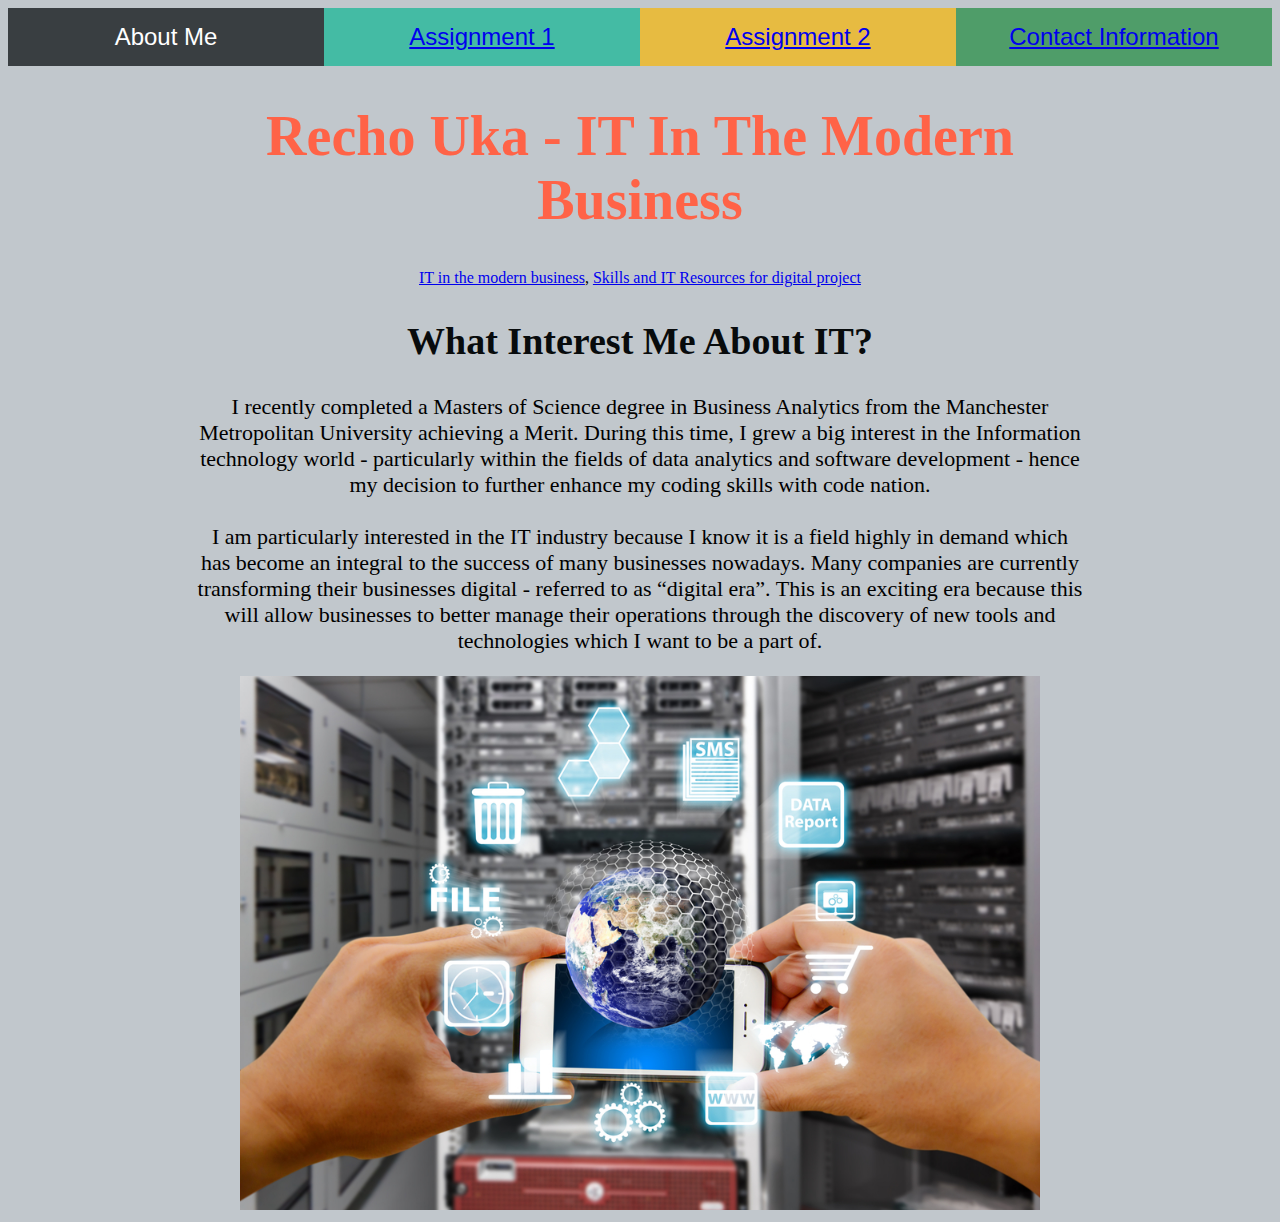
==== index.html @ 48ea082d "update" ====
<!DOCTYPE html>
<html lang="en">
<head>
   <meta charset="UTF-8">
   <meta name="viewport" content="width=device-width, initial-scale=1.0">
   <meta http-equiv="X-UA-Compatible" content="ie=edge">
   <link rel="stylesheet" type="text/css" href= "main.css">
   <title>IT In the Modern Business</title>
</head>
<body>
       <div class="container static">
               <div class="box box1">About Me </div>
               <div class="box box2"><a href="assignment1.html">
               Assignment 1 </a></div>
               <div class="box box3"><a href="assignment2.html">Assignment 2</a> </div>
               <div class="box box4"><a href="contactme.html">Contact Information</a> </div>
           </div>
           <div class="wrapper">
   <h1>Recho Uka - IT In The Modern Business</h1>
<a href="#it"> IT in the modern business</a>, <a href="#IT Resources"> Skills and IT Resources for digital project</a>


       <h2>What Interest Me About IT?</h2>
   <p>I recently completed a Masters of Science degree in Business Analytics from
       the Manchester Metropolitan University achieving a Merit. During this time,
       I grew a big interest in the Information technology world - particularly within
       the fields of data analytics and software development - hence my decision to
       further enhance my coding skills with code nation.      
       <br> <br>
       I am particularly interested in the IT industry because I know it is a field highly
       in demand which has become an integral to the success of many businesses nowadays.
       Many companies are currently transforming their businesses digital - referred to
       as “digital era”. This is an exciting era because this will allow businesses to better
       manage their operations through the discovery of new tools and technologies
       which I want to be a part of.
           </p>
           
   <div>
       <img src="Role-of-IT-in-Modern-Business.jpg" alt="IT in Business" width="800" height="600">
    </div>

</body>
</html>
---- main.css ----
* {
    text-align: center;
    border-style: hidden;
    border-color: #82909bdc;
   
    
 }

.static1{
   position:fixed;
   min-width: 100%;
}


 body {
    background-color: #c1c7cc;
 }
 h1 {
    color:#ff6347;
    font-size: 56px;
 }
 

h2{
   color:rgb(8, 11, 12);
    font-size: 38px;
}

 h3 {
    color:rgb(8, 11, 12);
    font-size: 28px;
 }
 
 h4 {
   color:rgb(8, 11, 12);
   font-size: 28px;
 }

 h5 {
   color:rgb(8, 11, 12);
   font-size: 28px;
 }

 h6 {
   color:rgb(8, 11, 12);
   font-size: 28px;
 }
 p {
     font-size: 22px;
     text-align: center;
 }

 img {
    max-width: 100%;
    height: auto
 }
 
 .wrapper{
    width: 70%;
    margin: 0 auto;
 }

 
 .container {
    display: flex;
 }
 
 @import url('https://fonts.googleapis.com/css?family=Montserrat+Alternates:900');
 
 * {
    box-sizing: border-box;
 }
 .box {
    color:white;
    font-size: 24px;
    font-family: 'Montserrat Alternates', sans-serif;
    text-align: center;
    padding:15px;
    flex: 1;
 }
  .box1 { background:#393E41;}
  .box2 { background:#44BBA4;}
  .box3 { background:#E7BB41;}
  .box4 { background:#4F9D69;}
   .box5 { background:rgb(187, 206, 101);}
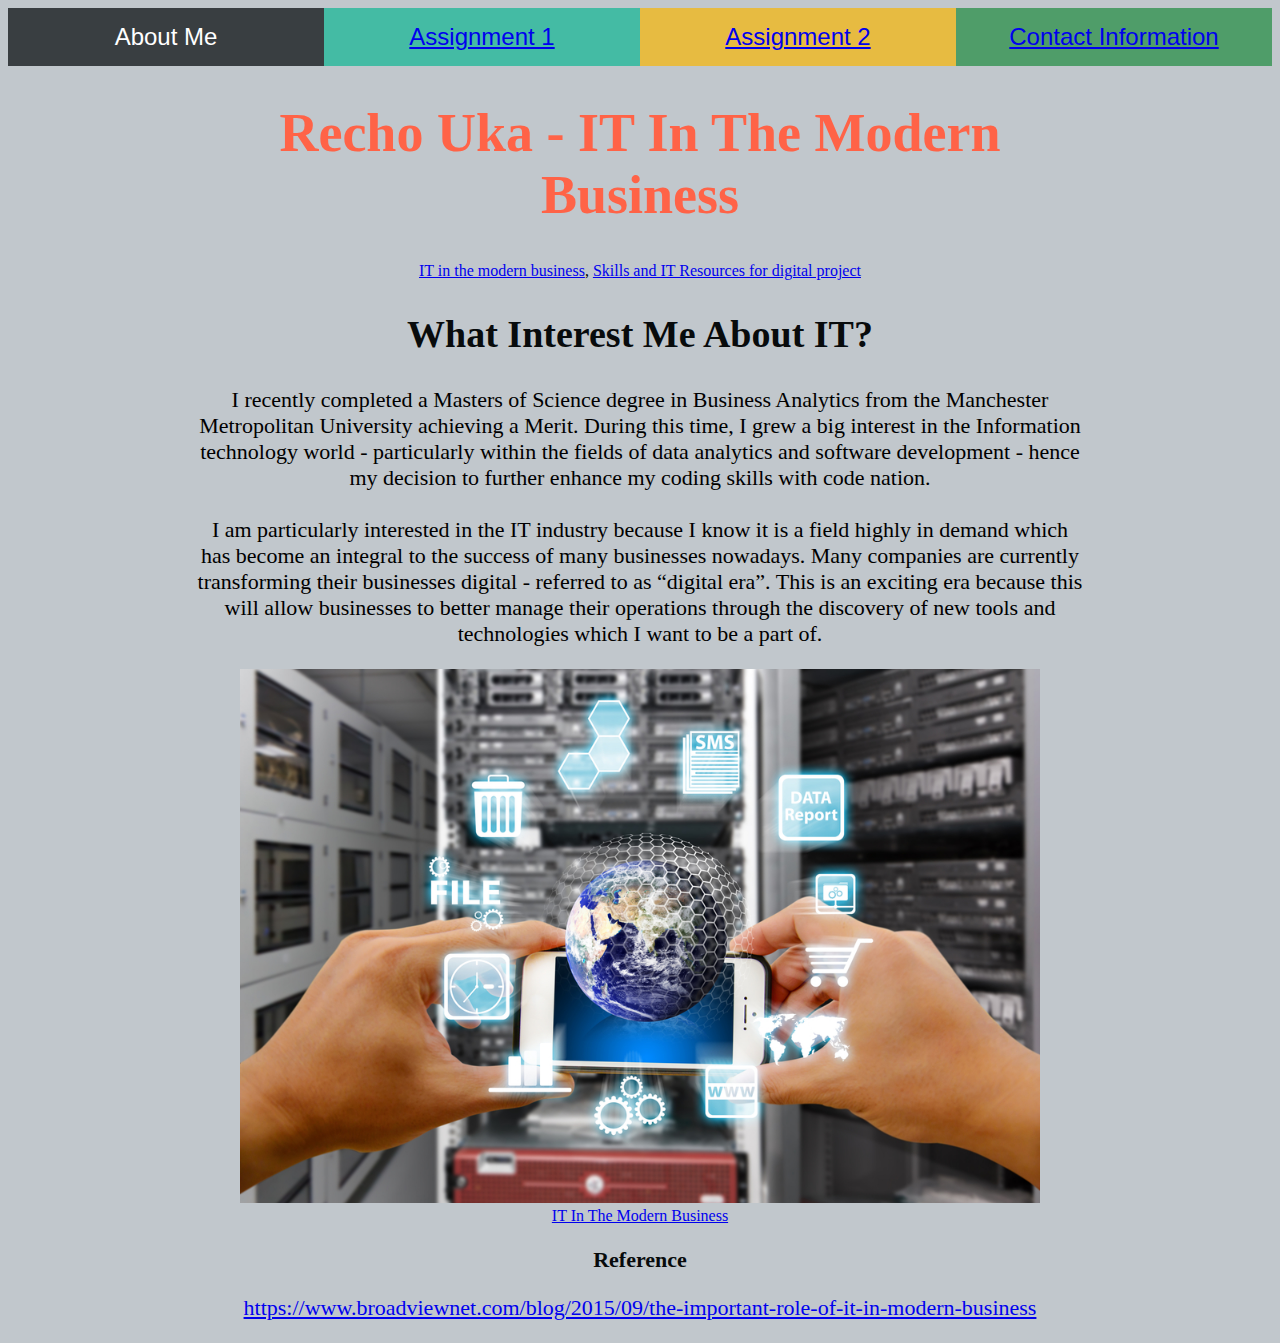
==== commit b9e68b82: "final work" ====
--- a/index.html
+++ b/index.html
@@ -39,5 +39,12 @@
        <img src="Role-of-IT-in-Modern-Business.jpg" alt="IT in Business" width="800" height="600">
     </div>
 
+<a href="https://www.broadviewnet.com/blog/2015/09/the-important-role-of-it-in-modern-business">IT In The Modern Business</a>
+
+<h3 class="reference" >Reference</h3>
+<p>
+    <a href="https://www.broadviewnet.com/blog/2015/09/the-important-role-of-it-in-modern-business">
+https://www.broadviewnet.com/blog/2015/09/the-important-role-of-it-in-modern-business</a>   
+</p>
 </body>
 </html>--- a/main.css
+++ b/main.css
@@ -17,9 +17,21 @@
  }
  h1 {
     color:#ff6347;
-    font-size: 56px;
+    font-size: 54px;
  }
  
+ .Outcome1 {
+   color:hsl(277, 69%, 54%);
+   font-size: 54px
+ }
+.reference {
+   font-size: 22px;
+}
+.layout {
+   font-size: 22px;
+   text-align: left;
+}
+
 
 h2{
    color:rgb(8, 11, 12);
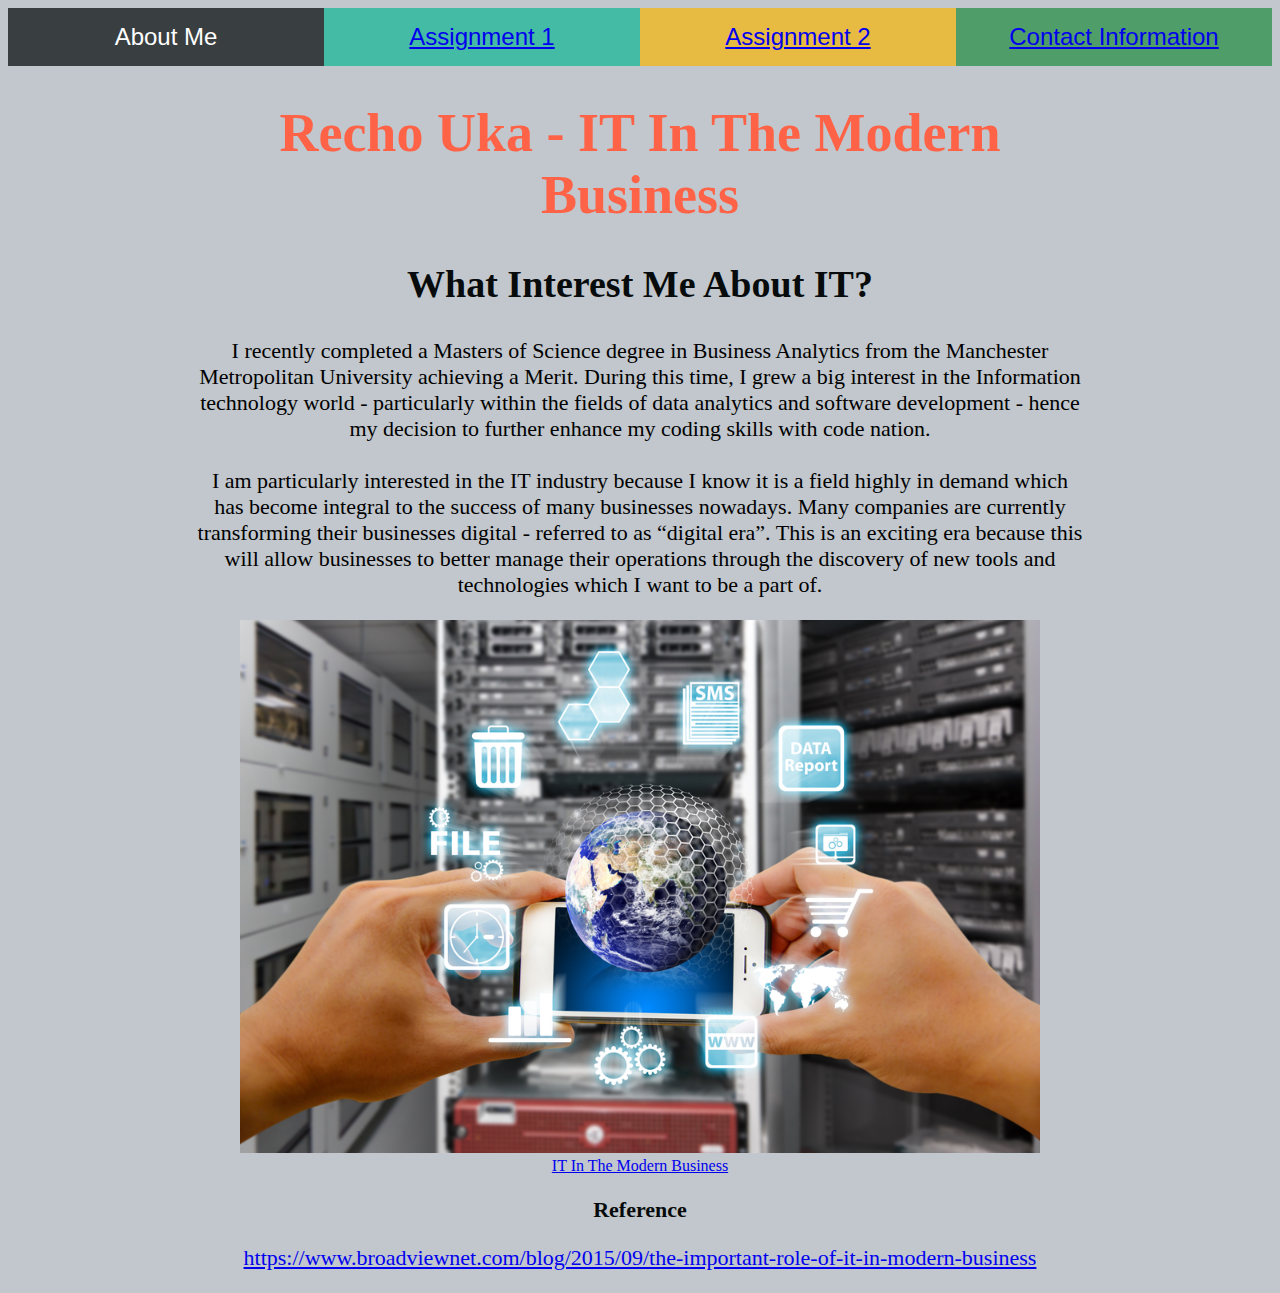
==== commit 0113de4f: "finalfinal" ====
--- a/index.html
+++ b/index.html
@@ -17,9 +17,6 @@
            </div>
            <div class="wrapper">
    <h1>Recho Uka - IT In The Modern Business</h1>
-<a href="#it"> IT in the modern business</a>, <a href="#IT Resources"> Skills and IT Resources for digital project</a>
-
-
        <h2>What Interest Me About IT?</h2>
    <p>I recently completed a Masters of Science degree in Business Analytics from
        the Manchester Metropolitan University achieving a Merit. During this time,
@@ -28,7 +25,7 @@
        further enhance my coding skills with code nation.      
        <br> <br>
        I am particularly interested in the IT industry because I know it is a field highly
-       in demand which has become an integral to the success of many businesses nowadays.
+       in demand which has become integral to the success of many businesses nowadays.
        Many companies are currently transforming their businesses digital - referred to
        as “digital era”. This is an exciting era because this will allow businesses to better
        manage their operations through the discovery of new tools and technologies
--- a/main.css
+++ b/main.css
@@ -32,6 +32,9 @@
    text-align: left;
 }
 
+.alleft{
+   text-align: left;
+}
 
 h2{
    color:rgb(8, 11, 12);
